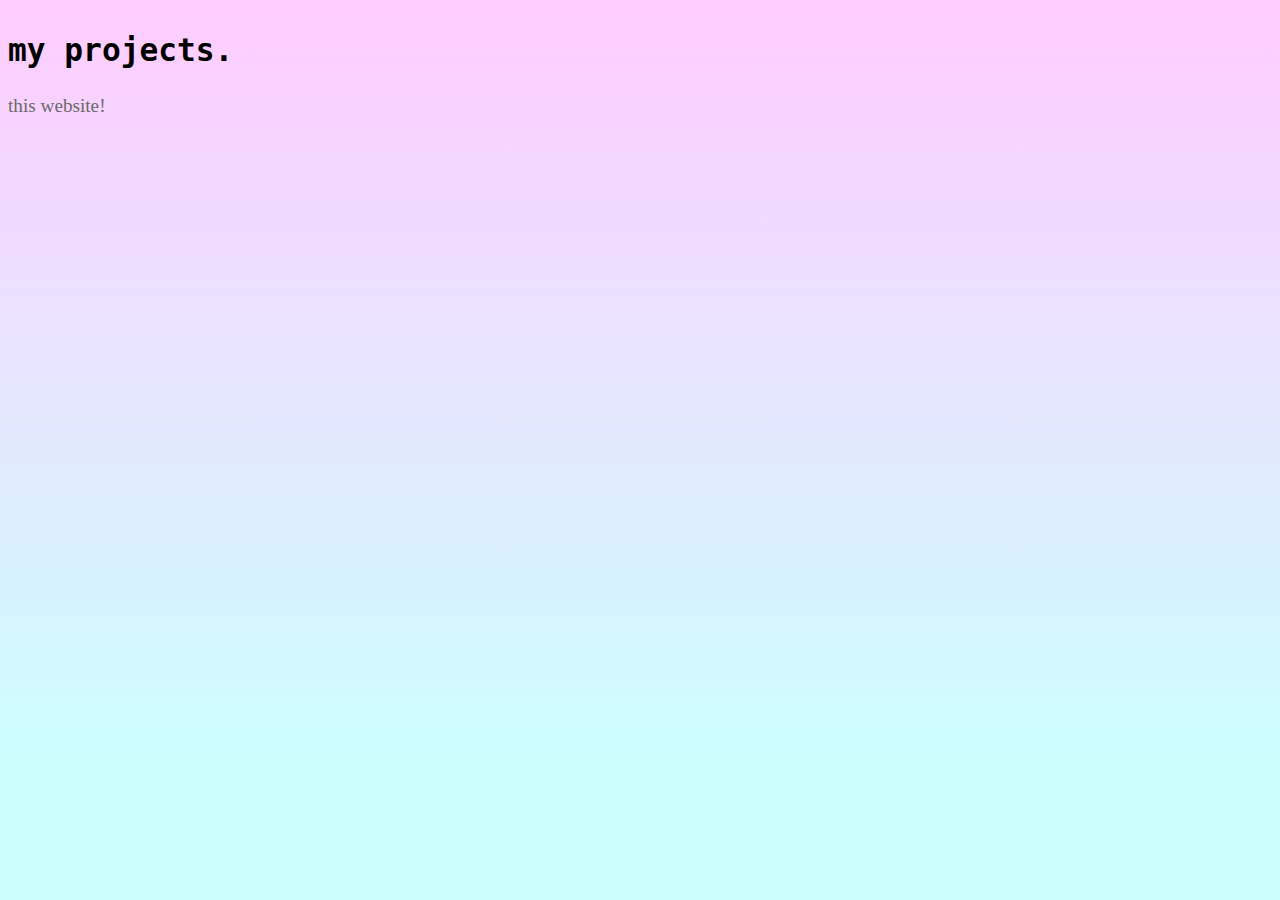
==== projects.html @ c4dfe807 "added projects.html" ====
<!DOCTYPE html>
<html lang="en">
    
    <head>
        <meta charset="utf-8">
        <title>my projects</title>
        <link rel="stylesheet" href="./main.css">
    </head>
    
    <body>
        <h1><code>my projects.</code></h1>
        <p>
            <a href="https://github.com/jfarabee/jfarabee.github.io">
                this website!
            </a>
        </p>
    </body>
    
</html>
---- main.css ----
body {
    height:100%;
    
    font-size:larger;
    background-repeat:no-repeat;
    background-color:#CCFFFF;
    background: linear-gradient(0deg, rgba(204,255,255,1) 15%, rgba(255,204,255,1) 100%)    fixed;
    color:black;
    
}
a   {
    color:dimgray;
    text-decoration:none;
    outline:0;
}
a:hover {
    text-decoration:underline;
}
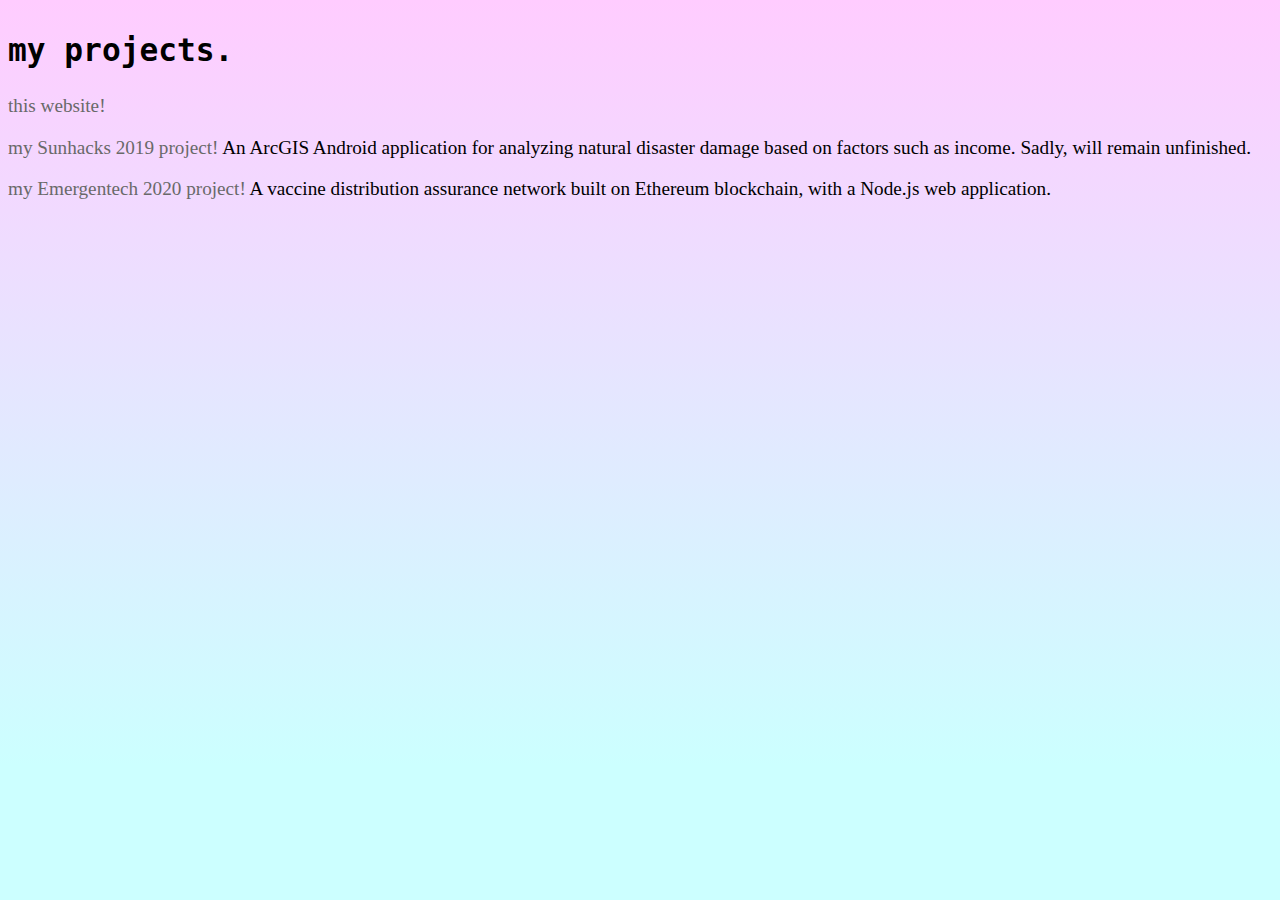
==== commit 8a5c9cda: "updated projects" ====
--- a/projects.html
+++ b/projects.html
@@ -1,12 +1,12 @@
 <!DOCTYPE html>
 <html lang="en">
-    
+
     <head>
         <meta charset="utf-8">
         <title>my projects</title>
         <link rel="stylesheet" href="./main.css">
     </head>
-    
+
     <body>
         <h1><code>my projects.</code></h1>
         <p>
@@ -14,6 +14,18 @@
                 this website!
             </a>
         </p>
+        <p>
+          <a href="https://github.com/mackalex/sunhacks2019">
+            my Sunhacks 2019 project!
+          </a>
+           An ArcGIS Android application for analyzing natural disaster damage based on factors such as income. Sadly, will remain unfinished.
+        </p>
+        <p>
+          <a href="https://github.com/mackalex/vaccine_distribution_network">
+            my Emergentech 2020 project!
+          </a>
+          A vaccine distribution assurance network built on Ethereum blockchain, with a Node.js web application.
+        </p>
     </body>
-    
-</html>+
+</html>
--- a/main.css
+++ b/main.css
@@ -1,8 +1,8 @@
 body {
     height:100%;
-    
     font-size:larger;
     background-repeat:no-repeat;
+    background-attachment:fixed;
     background-color:#CCFFFF;
     background: linear-gradient(0deg, rgba(204,255,255,1) 15%, rgba(255,204,255,1) 100%)    fixed;
     color:black;
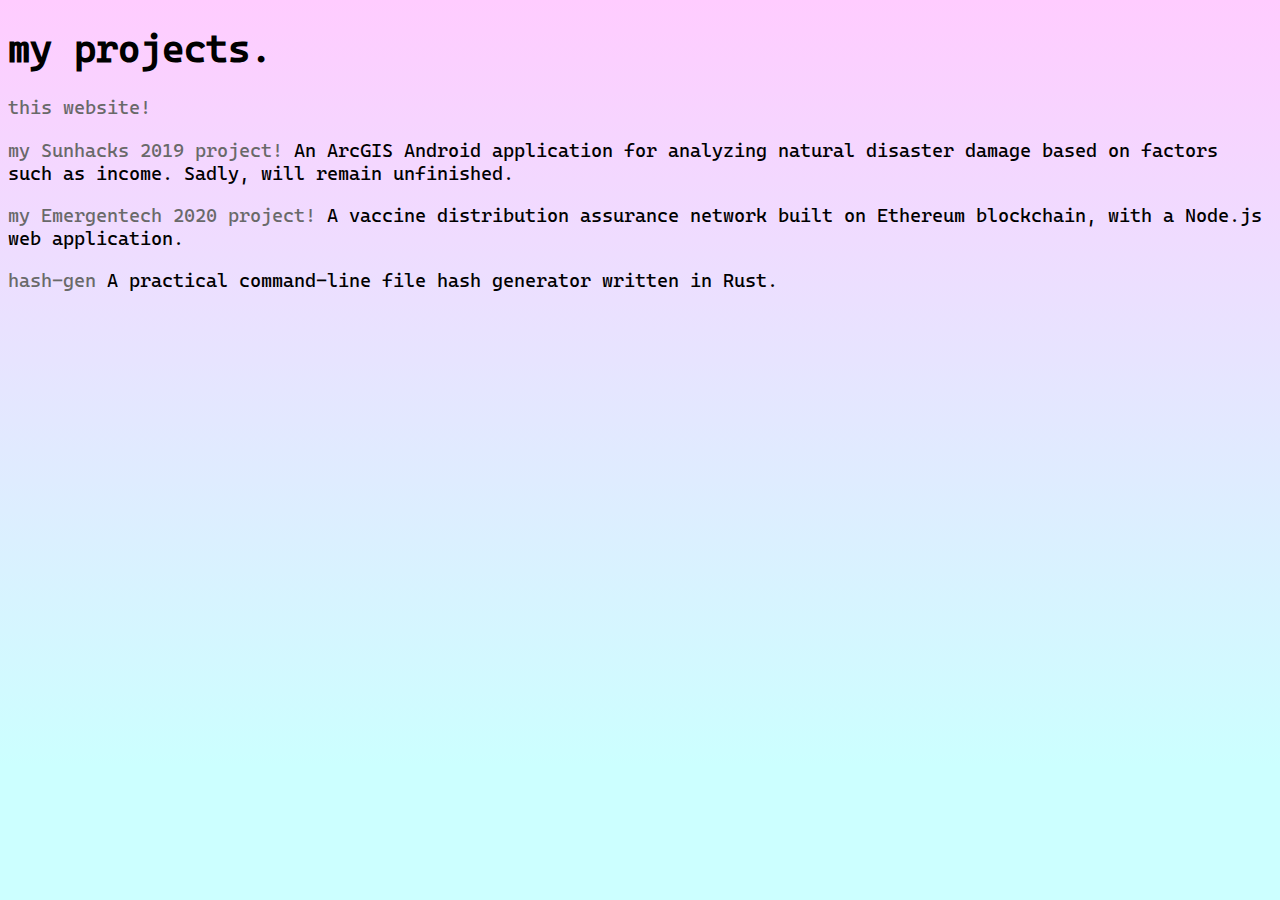
==== commit 5a77a4bd: "updated with most recent project, hash-gen" ====
--- a/projects.html
+++ b/projects.html
@@ -26,6 +26,12 @@
           </a>
           A vaccine distribution assurance network built on Ethereum blockchain, with a Node.js web application.
         </p>
+	<p>
+	  <a href="https://github.com/jfarabee/hash-gen">
+	    hash-gen
+	  </a>
+	  A practical command-line file hash generator written in Rust.
+	</p>
     </body>
 
 </html>
--- a/main.css
+++ b/main.css
@@ -1,14 +1,31 @@
+@font-face {
+    font-family: 'Cascadia';
+    src: url('../fonts/CascadiaCodePL.ttf') format('truetype'),
+    	 url('../fonts/CascadiaCodePL.woff2') format('woff2');
+    font-weight: normal;
+    font-style: normal;
+}
 body {
+    font-family:'Cascadia';
     height:100%;
     font-size:larger;
     background-repeat:no-repeat;
     background-attachment:fixed;
     background-color:#CCFFFF;
     background: linear-gradient(0deg, rgba(204,255,255,1) 15%, rgba(255,204,255,1) 100%)    fixed;
-    color:black;
-    
+    color:black;    
 }
+
+p {
+    font-family:'Cascadia';
+}
+
+code{
+    font-family:'Cascadia';
+}
+
 a   {
+    font-family:'Cascadia';
     color:dimgray;
     text-decoration:none;
     outline:0;
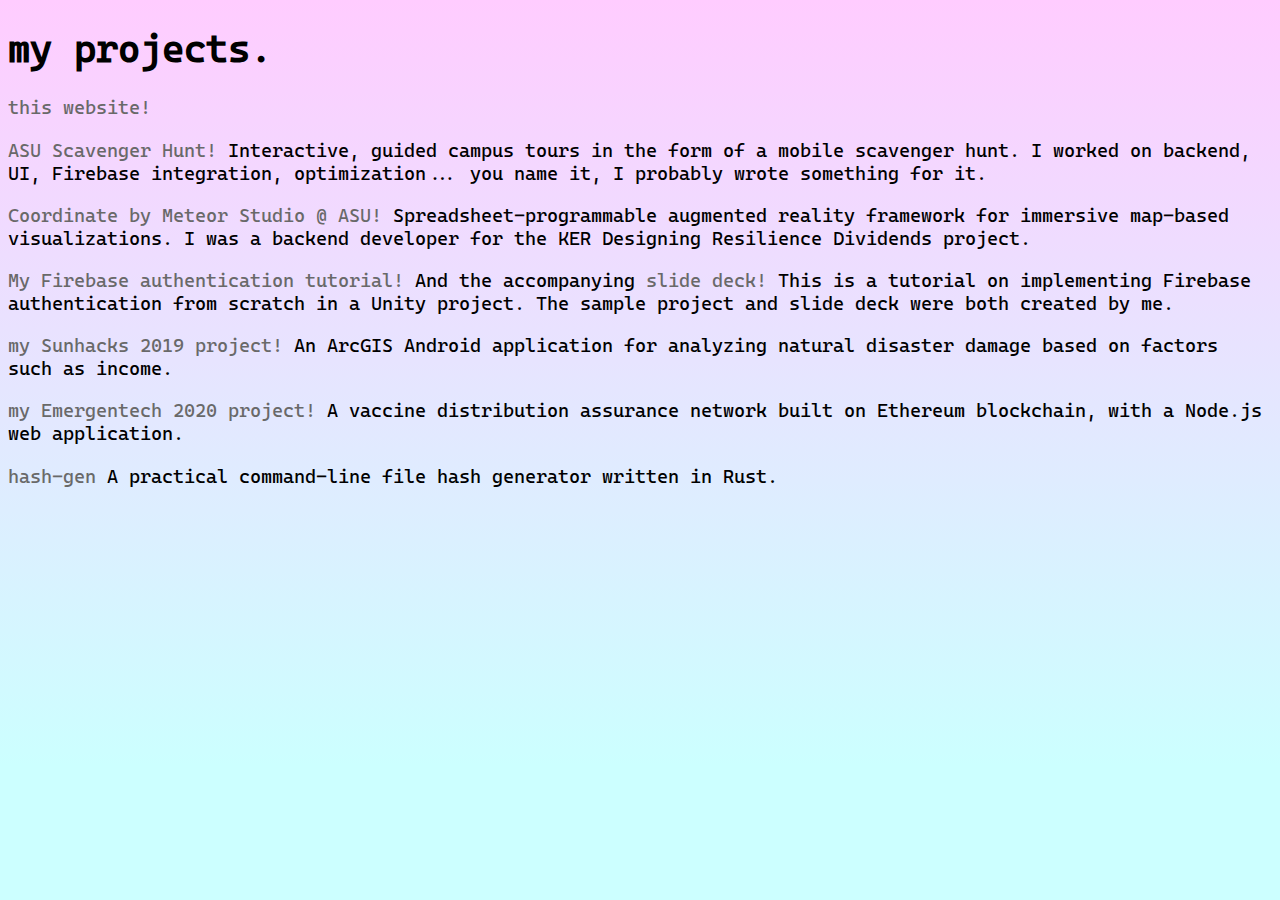
==== commit f9f85a81: "updated for 2021" ====
--- a/projects.html
+++ b/projects.html
@@ -10,15 +10,37 @@
     <body>
         <h1><code>my projects.</code></h1>
         <p>
-            <a href="https://github.com/jfarabee/jfarabee.github.io">
-                this website!
-            </a>
+          <a href="https://github.com/jfarabee/jfarabee.github.io">
+            this website!
+          </a>
+        </p>
+        <p>
+          <a href="https://xr.asu.edu/scavenger">
+            ASU Scavenger Hunt!
+          </a>
+          Interactive, guided campus tours in the form of a mobile scavenger hunt. I worked on backend, UI, Firebase integration, optimization... you name it, I probably wrote something for it.
+        </p>
+        <p>
+          <a href="https://meteor.ame.asu.edu/projects/coordinate/">
+            Coordinate by Meteor Studio @ ASU!
+          </a>
+           Spreadsheet-programmable augmented reality framework for immersive map-based visualizations. I was a backend developer for the KER Designing Resilience Dividends project.
+        </p>
+        <p>
+          <a href="https://github.com/jfarabee/firebase-authentication-tutorial">
+            My Firebase authentication tutorial!
+          </a>
+           And the accompanying 
+           <a href="https://docs.google.com/presentation/d/1wSzMrItIAgv9wUzOgkVZ9spZwcZdf_lmMWFwETzS5Og/edit?usp=sharing">
+            slide deck!
+          </a>
+          This is a tutorial on implementing Firebase authentication from scratch in a Unity project. The sample project and slide deck were both created by me.
         </p>
         <p>
           <a href="https://github.com/mackalex/sunhacks2019">
             my Sunhacks 2019 project!
           </a>
-           An ArcGIS Android application for analyzing natural disaster damage based on factors such as income. Sadly, will remain unfinished.
+           An ArcGIS Android application for analyzing natural disaster damage based on factors such as income.
         </p>
         <p>
           <a href="https://github.com/mackalex/vaccine_distribution_network">
